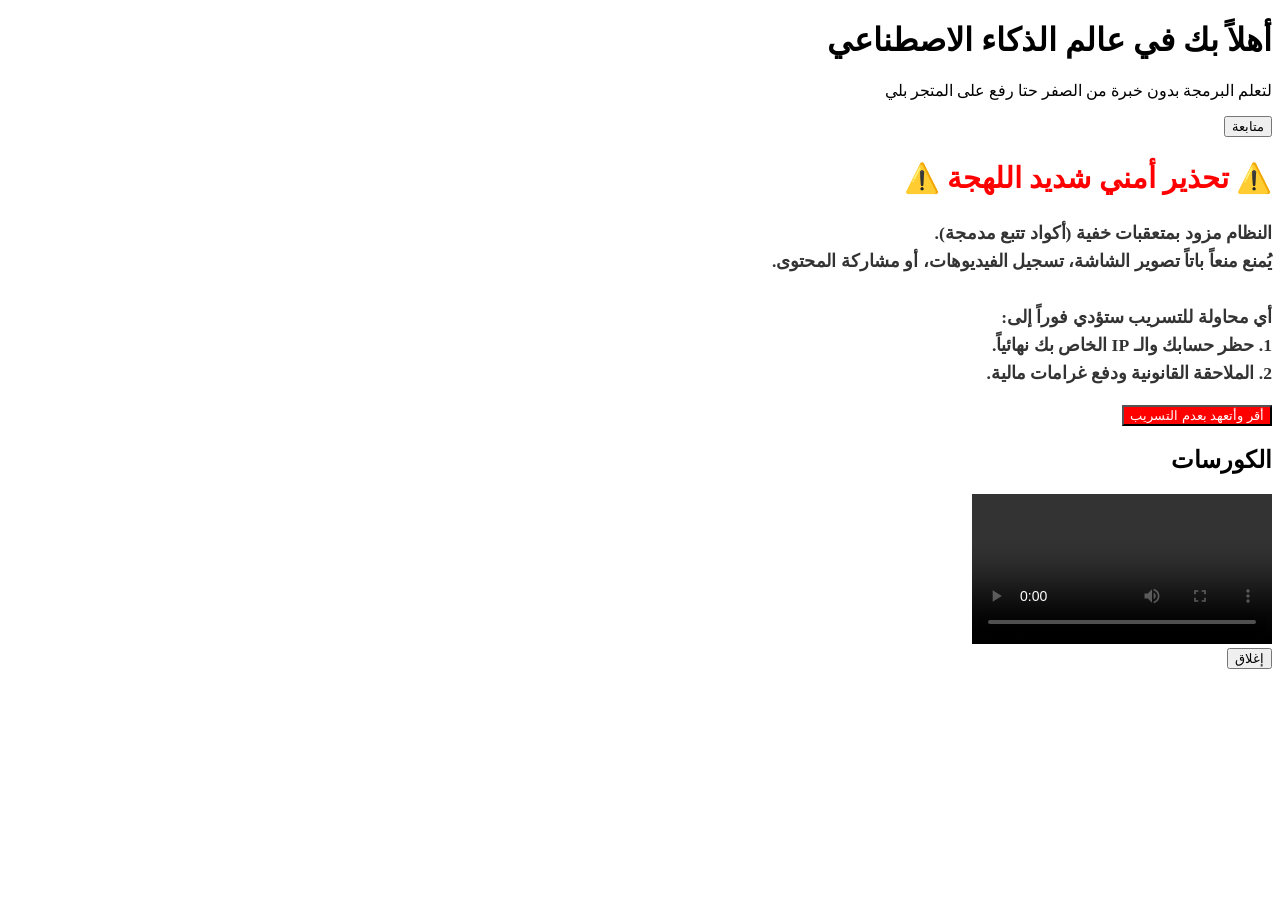
==== index.html @ 2f1d028b "Create index.html" ====
<!-- /user/index.html -->
<!DOCTYPE html>
<html lang="ar" dir="rtl">
<head>
    <meta charset="UTF-8">
    <meta name="viewport" content="width=device-width, initial-scale=1.0">
    <title>منصة المستخدم</title>
    <link rel="stylesheet" href="./style.css">
</head>
<body>
    <!-- شاشة الترحيب -->
    <div id="welcome-screen" class="screen active">
        <div class="animation-container">
            <h1 class="fade-in-text">أهلاً بك في عالم الذكاء الاصطناعي</h1>
            <p class="fade-in-text delay">لتعلم البرمجة بدون خبرة من الصفر حتا رفع على المتجر بلي</p>
            <button id="continue-btn" class="primary-btn fade-in-btn">متابعة</button>
        </div>
    </div>

    <!-- رسالة تحذير صارمة -->
    <div id="warning-modal" class="modal-overlay hidden">
        <div class="modal-box warning-box">
            <h2 style="color: red; font-size: 1.8rem;">⚠️ تحذير أمني شديد اللهجة ⚠️</h2>
            <p style="font-size: 1.1rem; font-weight: bold; line-height: 1.6; color: #333;">
                النظام مزود بمتعقبات خفية (أكواد تتبع مدمجة).<br>
                يُمنع منعاً باتاً تصوير الشاشة، تسجيل الفيديوهات، أو مشاركة المحتوى.<br><br>
                أي محاولة للتسريب ستؤدي فوراً إلى:<br>
                1. حظر حسابك والـ IP الخاص بك نهائياً.<br>
                2. الملاحقة القانونية ودفع غرامات مالية.<br>
            </p>
            <button id="agree-warning-btn" class="primary-btn" style="background: red; color: white;">أقر وأتعهد بعدم التسريب</button>
        </div>
    </div>

    <!-- الواجهة الرئيسية للمستخدم -->
    <div id="app-screen" class="screen hidden-app">
        <header class="user-header">
            <h2>الكورسات</h2>
        </header>

        <main class="content-scroll">
            <div id="videos-grid" class="videos-grid">
                <!-- سيتم عرض الفيديوهات هنا -->
            </div>
        </main>
    </div>

    <!-- نافذة عرض الفيديو -->
    <div id="video-modal" class="modal-overlay hidden">
        <div class="modal-box">
            <h3 id="video-modal-title"></h3>
            <div class="video-container">
                <video id="player-video" controls autoplay class="hidden"></video>
                <iframe id="player-iframe" class="hidden" src="" style="border:none;" allow="accelerometer; gyroscope; autoplay; encrypted-media; picture-in-picture;" allowfullscreen="true"></iframe>
            </div>
            <div class="modal-actions">
                <button id="close-video-btn" class="secondary-btn">إغلاق</button>
            </div>
        </div>
    </div>

    <script type="module" src="./script.js"></script>
</body>
</html>
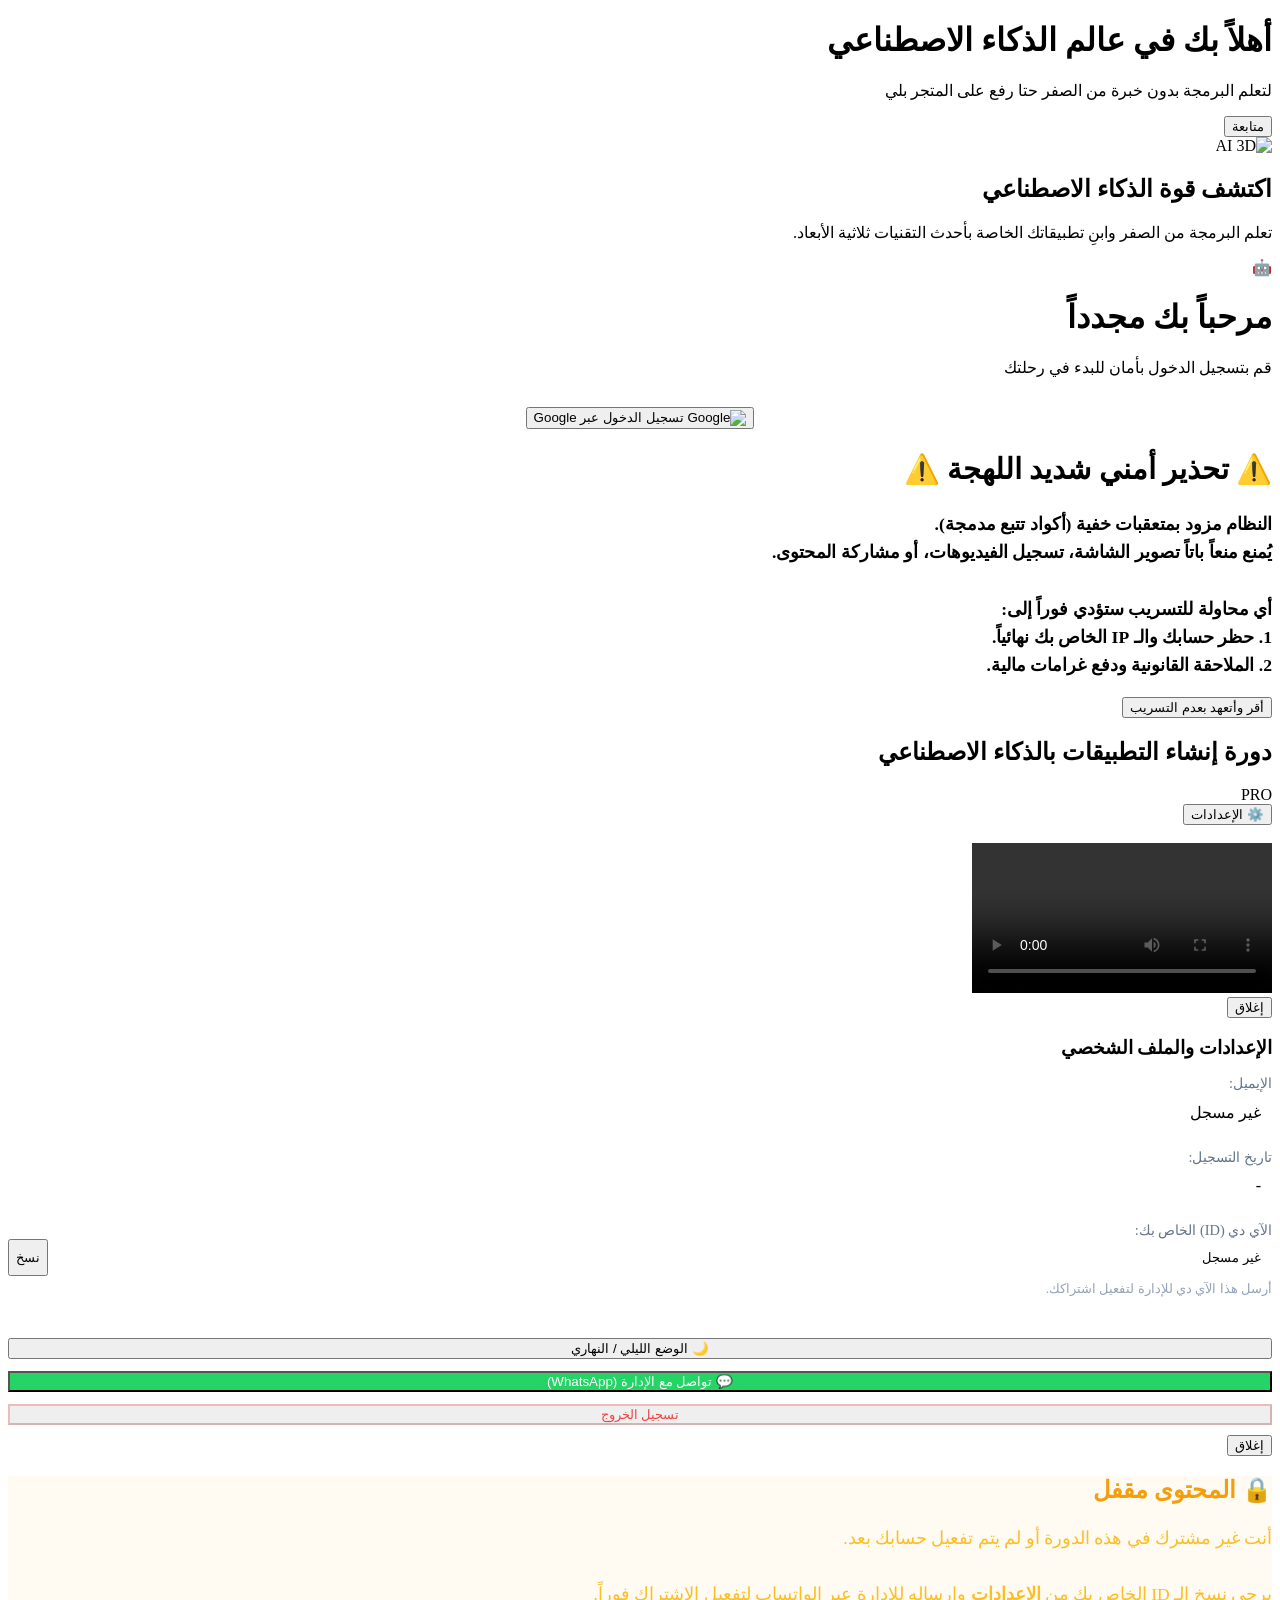
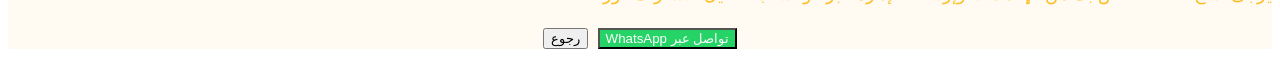
==== commit cbc1da9d: "Rename index (6).html to index.html" ====
--- a/index.html
+++ b/index.html
@@ -17,25 +17,53 @@
         </div>
     </div>
 
+    <!-- شاشة تسجيل الدخول -->
+    <div id="login-screen" class="screen login-layout hidden-app">
+        <div class="login-visual">
+            <img src="https://images.unsplash.com/photo-1620712943543-bcc4688e7485?q=80&w=800&auto=format&fit=crop" alt="AI 3D" class="floating-img">
+            <div class="visual-overlay">
+                <h2>اكتشف قوة الذكاء الاصطناعي</h2>
+                <p>تعلم البرمجة من الصفر وابنِ تطبيقاتك الخاصة بأحدث التقنيات ثلاثية الأبعاد.</p>
+            </div>
+        </div>
+        <div class="login-content">
+            <div class="animation-container">
+                <div class="glow-icon">🤖</div>
+                <h1 class="fade-in-text" style="font-weight:bold;">مرحباً بك مجدداً</h1>
+                <p class="fade-in-text delay">قم بتسجيل الدخول بأمان للبدء في رحلتك</p>
+                <div class="fade-in-btn" style="display: flex; flex-direction: column; gap: 15px; align-items: center; margin-top: 30px; width: 100%;">
+                    <button id="google-login-btn" class="google-btn">
+                        <img src="https://www.google.com/favicon.ico" alt="Google" style="width: 20px; height: 20px;">
+                        تسجيل الدخول عبر Google
+                    </button>
+                </div>
+            </div>
+        </div>
+    </div>
+
     <!-- رسالة تحذير صارمة -->
     <div id="warning-modal" class="modal-overlay hidden">
         <div class="modal-box warning-box">
-            <h2 style="color: red; font-size: 1.8rem;">⚠️ تحذير أمني شديد اللهجة ⚠️</h2>
-            <p style="font-size: 1.1rem; font-weight: bold; line-height: 1.6; color: #333;">
+            <h2 style="font-size: 1.8rem;">⚠️ تحذير أمني شديد اللهجة ⚠️</h2>
+            <p style="font-size: 1.1rem; font-weight: bold; line-height: 1.6;">
                 النظام مزود بمتعقبات خفية (أكواد تتبع مدمجة).<br>
                 يُمنع منعاً باتاً تصوير الشاشة، تسجيل الفيديوهات، أو مشاركة المحتوى.<br><br>
                 أي محاولة للتسريب ستؤدي فوراً إلى:<br>
                 1. حظر حسابك والـ IP الخاص بك نهائياً.<br>
                 2. الملاحقة القانونية ودفع غرامات مالية.<br>
             </p>
-            <button id="agree-warning-btn" class="primary-btn" style="background: red; color: white;">أقر وأتعهد بعدم التسريب</button>
+            <button id="agree-warning-btn" class="primary-btn">أقر وأتعهد بعدم التسريب</button>
         </div>
     </div>
 
     <!-- الواجهة الرئيسية للمستخدم -->
     <div id="app-screen" class="screen hidden-app">
         <header class="user-header">
-            <h2>الكورسات</h2>
+            <h2>دورة إنشاء التطبيقات بالذكاء الاصطناعي</h2>
+            <div id="pro-badge" class="pro-badge hidden">PRO</div>
+            <div class="header-actions">
+                <button id="settings-btn" class="icon-btn">⚙️ الإعدادات</button>
+            </div>
         </header>
 
         <main class="content-scroll">
@@ -59,6 +87,59 @@
         </div>
     </div>
 
-    <script type="module" src="./script.js"></script>
+    <!-- نافذة الإعدادات -->
+    <div id="settings-modal" class="modal-overlay hidden">
+        <div class="modal-box text-right" style="direction: rtl; text-align: right;">
+            <h3 style="margin-bottom: 15px;">الإعدادات والملف الشخصي</h3>
+            
+            <div id="profile-info" style="display: flex; flex-direction: column; gap: 15px;">
+                <div>
+                    <label style="color: #64748b; font-size: 0.9rem;">الإيميل:</label>
+                    <div id="user-email-display" style="padding: 10px; background: rgba(255,255,255,0.05); border-radius: 8px; border: 1px solid rgba(255,255,255,0.1);">غير مسجل</div>
+                </div>
+                <div>
+                    <label style="color: #64748b; font-size: 0.9rem;">تاريخ التسجيل:</label>
+                    <div id="user-date-display" style="padding: 10px; background: rgba(255,255,255,0.05); border-radius: 8px; border: 1px solid rgba(255,255,255,0.1);">-</div>
+                </div>
+                <div>
+                    <label style="color: #64748b; font-size: 0.9rem;">الآي دي (ID) الخاص بك:</label>
+                    <div style="display: flex; gap: 10px;">
+                        <input type="text" id="user-id-display" readonly style="flex: 1; padding: 10px; border-radius: 8px; border: 1px solid rgba(255,255,255,0.1); outline: none; background: rgba(255,255,255,0.05); color: inherit;" value="غير مسجل">
+                        <button id="copy-id-btn" class="secondary-btn">نسخ</button>
+                    </div>
+                    <small style="color: #94a3b8; margin-top: 5px; display: block;">أرسل هذا الآي دي للإدارة لتفعيل اشتراكك.</small>
+                </div>
+            </div>
+
+            <hr style="border: 0; border-top: 1px solid rgba(255,255,255,0.1); margin: 20px 0;">
+
+            <div style="display: flex; flex-direction: column; gap: 12px;">
+                <button id="theme-toggle-btn" class="secondary-btn" style="width: 100%; text-align: center;">🌙 الوضع الليلي / النهاري</button>
+                <button id="whatsapp-btn" class="primary-btn" style="background-color: #25D366; color: white; width: 100%; text-align: center;">💬 تواصل مع الإدارة (WhatsApp)</button>
+                <button id="logout-btn" class="secondary-btn" style="color: #ef4444; border-color: rgba(239, 68, 68, 0.3); width: 100%; text-align: center;">تسجيل الخروج</button>
+            </div>
+
+            <div class="modal-actions" style="margin-top: 10px;">
+                <button id="close-settings-btn" class="secondary-btn">إغلاق</button>
+            </div>
+        </div>
+    </div>
+
+    <!-- نافذة الحظر / عدم الاشتراك -->
+    <div id="subscription-modal" class="modal-overlay hidden">
+        <div class="modal-box warning-box" style="border-color: #f59e0b; background: rgba(245, 158, 11, 0.05) !important;">
+            <h2 style="color: #f59e0b !important;">🔒 المحتوى مقفل</h2>
+            <p style="color: #fbbf24 !important; font-size: 1.1rem; line-height: 1.6;">
+                أنت غير مشترك في هذه الدورة أو لم يتم تفعيل حسابك بعد. <br><br>
+                يرجى نسخ الـ ID الخاص بك من <strong>الإعدادات</strong> وإرساله للإدارة عبر الواتساب لتفعيل الاشتراك فوراً.
+            </p>
+            <div style="display: flex; gap: 10px; justify-content: center; margin-top: 20px;">
+                <button id="sub-whatsapp-btn" class="primary-btn" style="background-color: #25D366; color: white;">تواصل عبر WhatsApp</button>
+                <button id="close-sub-btn" class="secondary-btn">رجوع</button>
+            </div>
+        </div>
+    </div>
+
+    <script type="module" src="/script.js"></script>
 </body>
 </html>
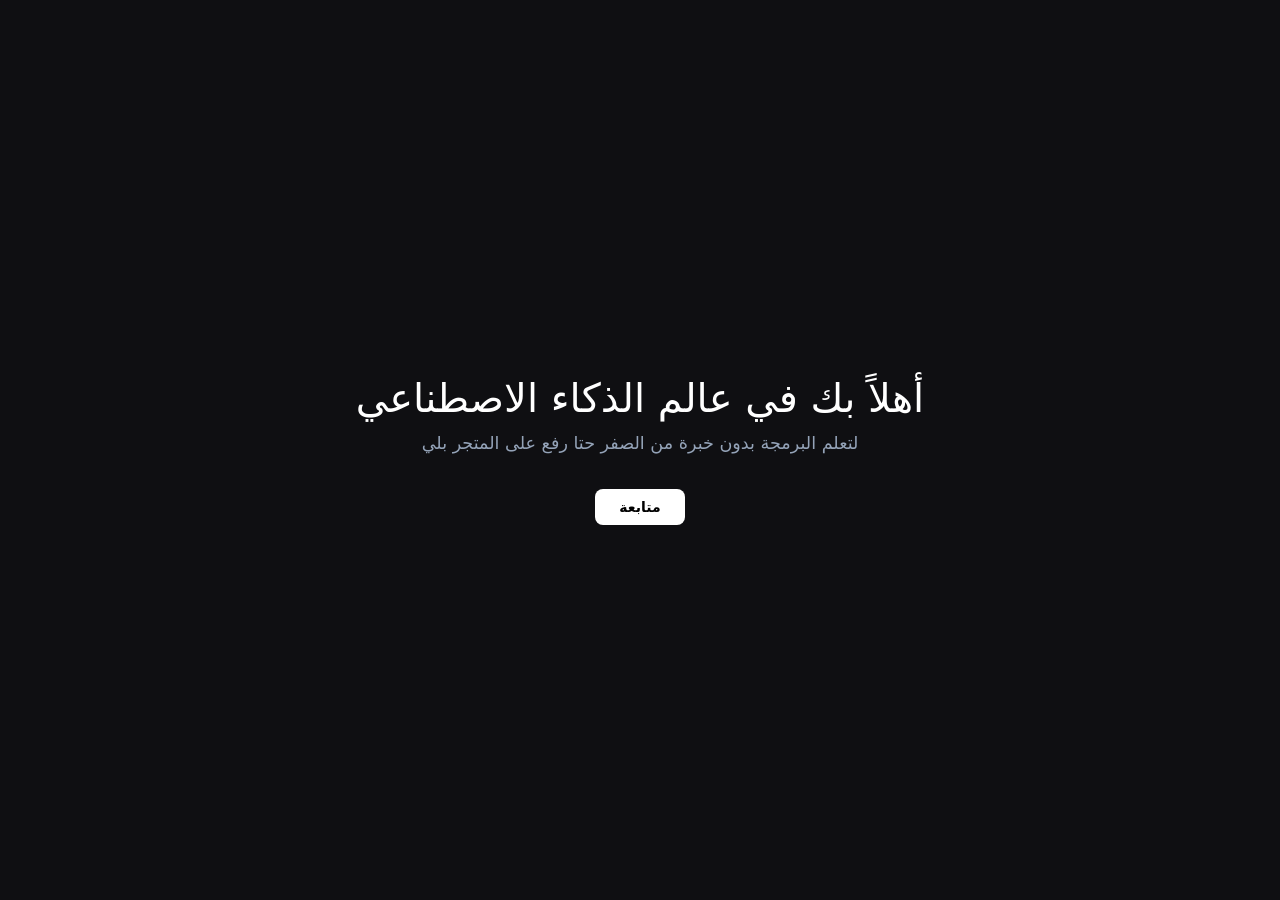
==== commit f6accb02: "Rename index (7).html to index.html" ====
--- a/index.html
+++ b/index.html
@@ -6,6 +6,11 @@
     <meta name="viewport" content="width=device-width, initial-scale=1.0">
     <title>منصة المستخدم</title>
     <link rel="stylesheet" href="./style.css">
+    <script>
+        window.addEventListener('error', function(e) {
+            alert('Global Error: ' + e.message);
+        });
+    </script>
 </head>
 <body>
     <!-- شاشة الترحيب -->
@@ -140,6 +145,6 @@
         </div>
     </div>
 
-    <script type="module" src="/script.js"></script>
+    <script type="module" src="./script.js"></script>
 </body>
 </html>
--- a/style.css
+++ b/style.css
@@ -0,0 +1,571 @@
+/* /user/style.css */
+* {
+    box-sizing: border-box;
+    margin: 0;
+    padding: 0;
+    font-family: ui-sans-serif, system-ui, sans-serif;
+}
+
+body {
+    background-color: #0F0F12;
+    color: #e2e8f0;
+    overflow: hidden; /* لمنع التمرير في شاشة الترحيب */
+}
+
+.screen {
+    display: none;
+    height: 100vh;
+    width: 100vw;
+    justify-content: center;
+    align-items: center;
+    text-align: center;
+}
+
+.screen.active {
+    display: flex;
+}
+
+/* شاشة الترحيب والأنيميشن */
+#welcome-screen {
+    background: #0F0F12;
+}
+
+.animation-container {
+    padding: 24px;
+}
+
+.fade-in-text {
+    opacity: 0;
+    transform: translateY(20px);
+    animation: fadeInUp 1s forwards;
+}
+
+h1.fade-in-text {
+    font-size: 2.5rem;
+    margin-bottom: 8px;
+    font-weight: 300;
+    color: white;
+}
+
+p.fade-in-text {
+    font-size: 1.1rem;
+    margin-bottom: 32px;
+    line-height: 1.6;
+    color: #94a3b8;
+}
+
+.delay {
+    animation-delay: 0.5s;
+}
+
+.fade-in-btn {
+    opacity: 0;
+    transform: scale(0.9);
+    animation: popIn 0.5s calc(1s) forwards;
+}
+
+@keyframes fadeInUp {
+    to {
+        opacity: 1;
+        transform: translateY(0);
+    }
+}
+
+@keyframes popIn {
+    to {
+        opacity: 1;
+        transform: scale(1);
+    }
+}
+
+.primary-btn {
+    background: white;
+    color: black;
+    border: none;
+    padding: 10px 24px;
+    font-size: 0.875rem;
+    font-weight: bold;
+    border-radius: 8px;
+    cursor: pointer;
+    transition: background-color 0.2s, color 0.2s;
+    display: inline-flex;
+    align-items: center;
+    justify-content: center;
+}
+
+.primary-btn:hover {
+    background-color: #818cf8;
+    color: white;
+}
+
+/* الواجهة الرئيسية للمستخدم */
+#app-screen {
+    flex-direction: column;
+    justify-content: flex-start;
+    align-items: stretch;
+    height: 100vh;
+    background-color: #0F0F12;
+}
+
+.hidden-app {
+    display: none !important;
+}
+
+.user-header {
+    height: 64px;
+    display: flex;
+    align-items: center;
+    justify-content: space-between;
+    background: #16161A;
+    border-bottom: 1px solid rgba(255, 255, 255, 0.05);
+    padding: 0 32px;
+}
+
+.user-header h2 {
+    font-size: 1.5rem;
+    font-weight: bold;
+    letter-spacing: -0.05em;
+    color: #6366f1;
+    display: flex;
+    align-items: center;
+    gap: 15px;
+}
+
+.pro-badge {
+    background: linear-gradient(45deg, #f59e0b, #fbbf24);
+    color: #000;
+    font-weight: bold;
+    font-size: 0.8rem;
+    padding: 2px 10px;
+    border-radius: 12px;
+    box-shadow: 0 0 10px rgba(245, 158, 11, 0.5);
+    animation: pulse-glow 2s infinite;
+    letter-spacing: 1px;
+    margin-right: 10px;
+}
+
+@keyframes pulse-glow {
+    0% { box-shadow: 0 0 5px rgba(245, 158, 11, 0.5); transform: scale(1); }
+    50% { box-shadow: 0 0 20px rgba(245, 158, 11, 0.8); transform: scale(1.05); }
+    100% { box-shadow: 0 0 5px rgba(245, 158, 11, 0.5); transform: scale(1); }
+}
+
+.icon-btn {
+    background: rgba(255, 255, 255, 0.05);
+    color: #e2e8f0;
+    border: 1px solid rgba(255, 255, 255, 0.1);
+    padding: 8px 16px;
+    font-size: 0.875rem;
+    border-radius: 8px;
+    cursor: pointer;
+    font-weight: 500;
+    transition: background-color 0.2s;
+    display: flex;
+    align-items: center;
+    gap: 8px;
+}
+
+.icon-btn:hover {
+    background: rgba(255, 255, 255, 0.1);
+}
+
+.content-scroll {
+    flex: 1;
+    overflow-y: auto;
+    padding: 32px;
+}
+
+.videos-grid {
+    display: grid;
+    grid-template-columns: repeat(auto-fill, minmax(280px, 1fr));
+    gap: 24px;
+    width: 100%;
+    max-width: 1200px;
+    margin: 0 auto;
+}
+
+.video-card {
+    background: linear-gradient(to bottom right, #1A1A1E, #121216);
+    border-radius: 16px;
+    overflow: hidden;
+    border: 1px solid rgba(255, 255, 255, 0.05);
+    box-shadow: 0 20px 25px -5px rgba(0, 0, 0, 0.2), 0 10px 10px -5px rgba(0, 0, 0, 0.1);
+    display: flex;
+    flex-direction: column;
+    transition: transform 0.2s, border-color 0.2s;
+    cursor: pointer;
+    width: 100%;
+    max-width: none;
+}
+
+.video-card:hover {
+    transform: translateY(-4px);
+    border-color: rgba(255, 255, 255, 0.1);
+}
+
+.video-card img {
+    width: 100%;
+    height: 180px;
+    object-fit: cover;
+    border-top: 1px solid rgba(255, 255, 255, 0.05);
+}
+
+.video-card h3 {
+    padding: 16px;
+    color: white;
+    font-size: 1rem;
+    font-weight: 500;
+}
+
+/* نافذة عرض الفيديو */
+.modal-overlay {
+    position: fixed;
+    top: 0; left: 0; right: 0; bottom: 0;
+    background: rgba(15, 15, 18, 0.9);
+    display: flex;
+    justify-content: center;
+    align-items: center;
+    z-index: 50;
+    padding: 24px;
+}
+
+.modal-overlay.hidden {
+    display: none;
+}
+
+.modal-box {
+    background: #16161A;
+    padding: 24px;
+    border-radius: 16px;
+    border: 1px solid rgba(255, 255, 255, 0.05);
+    width: 100%;
+    max-width: 800px;
+    display: flex;
+    flex-direction: column;
+    gap: 20px;
+    box-shadow: 0 25px 50px -12px rgba(0, 0, 0, 0.5);
+}
+
+.modal-box h3 {
+    color: white;
+    font-weight: 500;
+}
+
+.video-container {
+    width: 100%;
+    aspect-ratio: 16 / 9;
+    background: #121216;
+    border-radius: 8px;
+    overflow: hidden;
+    position: relative;
+}
+
+.video-container video,
+.video-container iframe {
+    width: 100%;
+    height: 100%;
+    border: none;
+    background: transparent;
+    position: absolute;
+    top: 0;
+    left: 0;
+}
+
+.video-container video.hidden,
+.video-container iframe.hidden {
+    display: none !important;
+}
+
+.modal-actions {
+    display: flex;
+    justify-content: flex-end;
+}
+
+.secondary-btn {
+    background: rgba(255, 255, 255, 0.05);
+    color: #e2e8f0;
+    border: 1px solid rgba(255, 255, 255, 0.1);
+    padding: 8px 16px;
+    font-size: 0.875rem;
+    border-radius: 8px;
+    cursor: pointer;
+    font-weight: 500;
+    transition: background-color 0.2s;
+}
+
+.secondary-btn:hover {
+    background: rgba(255, 255, 255, 0.1);
+}
+
+/* الوضع الليلي / النهاري */
+body.light-theme {
+    background-color: #f8fafc;
+    color: #1e293b;
+}
+body.light-theme #app-screen,
+body.light-theme #welcome-screen {
+    background: #f8fafc;
+}
+body.light-theme h1.fade-in-text {
+    color: #0f172a;
+}
+body.light-theme p.fade-in-text {
+    color: #475569;
+}
+body.light-theme .primary-btn {
+    background: #6366f1;
+    color: white;
+}
+body.light-theme .primary-btn:hover {
+    background: #4f46e5;
+}
+body.light-theme .user-header {
+    background: #ffffff;
+    border-bottom: 1px solid rgba(0, 0, 0, 0.1);
+}
+body.light-theme .icon-btn {
+    background: #ffffff;
+    color: #334155;
+    border: 1px solid rgba(0, 0, 0, 0.1);
+}
+body.light-theme .icon-btn:hover {
+    background: #f1f5f9;
+}
+body.light-theme .video-card {
+    background: #ffffff;
+    border: 1px solid rgba(0, 0, 0, 0.1);
+    box-shadow: 0 4px 6px -1px rgba(0, 0, 0, 0.1), 0 2px 4px -1px rgba(0, 0, 0, 0.06);
+}
+body.light-theme .video-card:hover {
+    border-color: rgba(0, 0, 0, 0.2);
+    box-shadow: 0 10px 15px -3px rgba(0, 0, 0, 0.1), 0 4px 6px -2px rgba(0, 0, 0, 0.05);
+}
+body.light-theme .video-card h3 {
+    color: #0f172a;
+}
+body.light-theme .video-card img {
+    border-top: 1px solid rgba(0, 0, 0, 0.1);
+}
+body.light-theme .modal-overlay {
+    background: rgba(255, 255, 255, 0.9);
+}
+body.light-theme .modal-box {
+    background: #ffffff;
+    border: 1px solid rgba(0, 0, 0, 0.1);
+    box-shadow: 0 25px 50px -12px rgba(0, 0, 0, 0.25);
+}
+body.light-theme .modal-box h3 {
+    color: #0f172a;
+}
+body.light-theme .secondary-btn {
+    background: #f1f5f9;
+    color: #334155;
+    border: 1px solid rgba(0, 0, 0, 0.1);
+}
+body.light-theme .secondary-btn:hover {
+    background: #e2e8f0;
+}
+body.light-theme .video-container video,
+body.light-theme .video-container iframe {
+    background: #000;
+}
+
+.hidden {
+    display: none !important;
+}
+
+body.light-theme #user-email-display,
+body.light-theme #user-date-display,
+body.light-theme #user-id-display {
+    background: rgba(0,0,0,0.05) !important;
+    border-color: rgba(0,0,0,0.1) !important;
+    color: #0f172a !important;
+}
+
+/* شاشة تسجيل الدخول الجديدة */
+.login-layout {
+    display: flex !important;
+    flex-direction: row;
+    height: 100vh;
+    width: 100vw;
+    background-color: #0F0F12;
+    padding: 0 !important;
+    visibility: visible;
+}
+
+.login-layout.hidden-app {
+    display: none !important;
+}
+
+.login-visual {
+    flex: 1;
+    position: relative;
+    overflow: hidden;
+    display: flex;
+    flex-direction: column;
+    justify-content: flex-end;
+    padding: 40px;
+    background: linear-gradient(135deg, #1e1e24 0%, #0a0a0c 100%);
+}
+
+.login-visual::before {
+    content: '';
+    position: absolute;
+    top: 0; left: 0; right: 0; bottom: 0;
+    background: radial-gradient(circle at center, rgba(99, 102, 241, 0.15) 0%, transparent 70%);
+}
+
+.floating-img {
+    position: absolute;
+    top: 50%;
+    left: 50%;
+    transform: translate(-50%, -50%);
+    width: 120%;
+    height: 120%;
+    object-fit: cover;
+    opacity: 0.6;
+    animation: float-bg 20s ease-in-out infinite alternate;
+    mix-blend-mode: luminosity;
+}
+
+@keyframes float-bg {
+    0% { transform: translate(-50%, -50%) scale(1); }
+    100% { transform: translate(-48%, -48%) scale(1.1); }
+}
+
+.visual-overlay {
+    position: relative;
+    z-index: 2;
+    background: rgba(15, 15, 18, 0.85);
+    backdrop-filter: blur(10px);
+    -webkit-backdrop-filter: blur(10px);
+    padding: 30px;
+    border-radius: 20px;
+    border: 1px solid rgba(255, 255, 255, 0.1);
+    box-shadow: 0 20px 40px rgba(0, 0, 0, 0.5);
+    text-align: right;
+    animation: slide-up 1.5s ease-out;
+}
+
+@keyframes slide-up {
+    from { transform: translateY(50px); opacity: 0; }
+    to { transform: translateY(0); opacity: 1; }
+}
+
+.visual-overlay h2 {
+    color: white;
+    font-size: 1.8rem;
+    margin-bottom: 10px;
+    font-weight: bold;
+}
+
+.visual-overlay p {
+    color: #94a3b8;
+    line-height: 1.6;
+}
+
+.login-content {
+    flex: 1;
+    display: flex;
+    justify-content: center;
+    align-items: center;
+    padding: 40px;
+    background: #0F0F12;
+    max-width: 600px;
+}
+
+.glow-icon {
+    font-size: 5rem;
+    margin-bottom: 20px;
+    filter: drop-shadow(0 0 20px rgba(99, 102, 241, 0.6));
+    animation: float-icon 3s ease-in-out infinite;
+}
+
+@keyframes float-icon {
+    0%, 100% { transform: translateY(0); }
+    50% { transform: translateY(-15px); }
+}
+
+.google-btn {
+    background: white;
+    color: #333;
+    border: none;
+    padding: 16px 32px;
+    font-size: 1.1rem;
+    font-weight: bold;
+    border-radius: 14px;
+    cursor: pointer;
+    transition: all 0.3s ease;
+    display: flex;
+    align-items: center;
+    justify-content: center;
+    gap: 12px;
+    width: 100%;
+    max-width: 350px;
+    box-shadow: 0 10px 20px rgba(0, 0, 0, 0.2);
+}
+
+.google-btn:hover {
+    transform: translateY(-3px);
+    box-shadow: 0 15px 30px rgba(255, 255, 255, 0.15);
+    background: #f8fafc;
+}
+
+body.light-theme .login-layout {
+    background: #f8fafc;
+}
+body.light-theme .login-content {
+    background: #f8fafc;
+}
+
+@media (max-width: 768px) {
+    .login-layout {
+        flex-direction: column;
+    }
+    .login-visual {
+        display: none;
+    }
+    .login-content {
+        max-width: none;
+    }
+}
+
+body.light-theme hr {
+    border-top-color: rgba(0,0,0,0.1) !important;
+}
+
+body.light-theme .warning-box {
+    background: rgba(239, 68, 68, 0.05) !important;
+    border-color: rgba(239, 68, 68, 0.2) !important;
+}
+
+body.light-theme #subscription-modal .warning-box {
+    background: rgba(245, 158, 11, 0.05) !important;
+    border-color: #f59e0b !important;
+}
+
+/* تحذير منع التصوير */
+.warning-box {
+    border: 1px solid rgba(239, 68, 68, 0.2);
+    background: rgba(239, 68, 68, 0.05) !important;
+    text-align: center;
+}
+
+.warning-box h2 {
+    color: #ef4444 !important;
+}
+
+.warning-box p {
+    color: #cbd5e1 !important;
+    font-weight: normal;
+}
+
+#agree-warning-btn {
+    background: #ef4444 !important;
+    color: white !important;
+    margin: 0 auto;
+}
+
+#agree-warning-btn:hover {
+    background: #dc2626 !important;
+}
